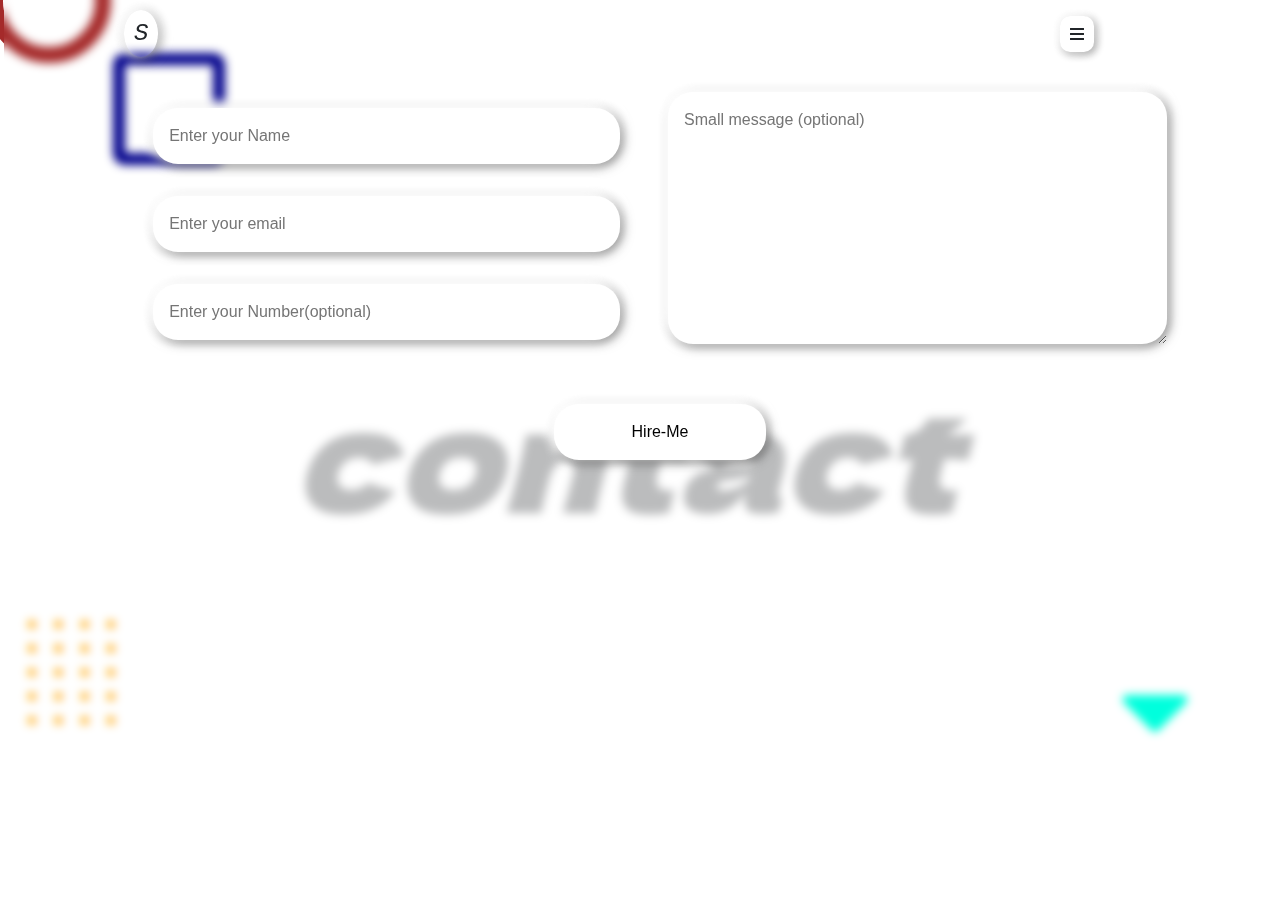
==== CV.html @ 2e4738e3 "Initial commit" ====
<html>
<head>
    <meta charset="UTF-8">
    <meta http-equiv="X-UA-Compatible" content="IE=edge">
    <meta name="viewport" content="width=device-width, initial-scale=1.0">
    <link rel="stylesheet" href="css/all.css" type="text/css">
    <link rel="stylesheet" href="css/bootstrap.css" type="text/css">
    <link rel="stylesheet" href="css/CV.css">
    <title>Document</title>
</head>
<body class="body1" id="body">
    <div class="container-fluid">
        <div class="row Menu" id="Menubar">
            <div id="Menu-itmes">
                <div class="column" id="home"><span>Home</span></div><br>
                <div class="column" id="about"><span>About</span></div><br>
                <div class="column" id="contact"><span>Contact</span></div><br>
                <div class="column" id="portfolio"><span>Portfolio</span></div><br>
                <div class="column" id="services"><span>Services</span></div><br>
            </div>
        </div>
        <div class="row back-items">
            <div class="row spinner" id="spinner"><i class="fas fa-circle-notch"></i></div>
            <div class="row square"><i class="far fa-square"></i></i></div>
            <div class="dots">....<br>....<br>....<br>....<br>....<br></div>
            <div class="triangle"><i class="fas fa-caret-down"></i></div>
            <div class="row back-text" >
                <div class="col back-items-value" id="back-text">
                </div>
            </div>
        </div>
        <div class="main" id='main'>
            <div class="row header">
                    <div class="offset-1"></div>
                    <div class="col-1 mr-auto logo"><span>S</span></div>
                    <div class="col-1 Menu-bar"><span><i class="fas fa-bars"></i></span></div>
                    <div class="offset-1"></div>
            </div>
            <div class="row Details">
                <div class="offset-1"></div>
                <div class="col-md-4 img">
                       <div class="profile-img">
                           <img src="img.png" alt="Profile-image">
                       </div>
                </div>
                <div class="offset-md-2"></div>
                <div class="col-md-4 info">
                    <div class="data">
                        <h5>Hello</h5>
                        <h1>I'm Shashank</h1>
                        <h5>Web designer & Developer</h5>
                        <p id="about2"><span>More About Us</span></p><br>
                    </div>
                </div>
                <div class="offset-1"></div>
            </div>
        </div>
        <div class="about-page" id="about-page">
            <div class="row header">
                <div class="offset-1"></div>
                <div class="col-1 mr-auto logo"><span>S</span></div>
                <div class="col-1 Menu-bar"><span><i class="fas fa-bars"></i></span></div>
                <div class="offset-1"></div>
            </div>
            <div class="about-info">
                <h6>Main info</h6>
                <h1>About Me</h1>
            </div>
            <div class="row about-data">
                <div class="offset-1"></div>
                <div class="col-lg-4 img">
                       <div class="profile-img">
                           <img src="img.png" alt="Profile-image">
                       </div>
                       <div class="social-media">
                           <a href="https://www.facebook.com/shashank.saxena.330" target="_blink"><span><i class="fab fa-facebook"></span></i></a>
                           <a href="https://www.instagram.com/shsnk___/" target="_blink"><span><i class="fab fa-instagram"></i></span></a>
                           <a href="https://github.com/shashank-kumar-saxena" target="_blink"><span><i class="fab fa-github"></i></span></a>
                           <a href="https://www.linkedin.com/in/shashank-saxena-bb2161ab/" target="_blink"><span><i class="fab fa-linkedin-in"></i></span></a>
                       </div>
                </div>
                <div class="col-lg-6 info">
                    <div class="data">
                        <h5>
                            Hii! My Name is Shashank Kumar.I am a Web developer and Designer.
                            I'm basically Belongs to Moradabad and I'm Complete my 10th ,12th
                            for ICSC and ICS board and Complete My Graduation From CCS University
                            and Now I'm currently persuing post-graduation From AKTU University.Thankyou.
                        </h5>
                        <div class="btnclass">
                            <p id="download"><span>Download CV</span></p>
                            <p id=""><span>Hire Me</span></p>
                        </div>
                    </div>
                </div>
                <div class="offset-1"></div>
            </div>
            <div class="row skill-edu">
                <div class="option">
                    <div class="skill" id="skill"><span>Skills</span></div>
                    <div class="Education" id="Education"><span>Education</span></div>
                </div>
                <div class="row skill-edu-data">
                    <div class="offset-1"></div>
                    <div class="col">
                    <div class="skill-data" id="skill-data">
                        <div class="html">
                            &nbsp;&nbsp;&nbsp;HTML
                            <div class="progress">
                                <span></span>
                            </div>
                        </div>
                        <div class="css">
                            &nbsp;&nbsp;&nbsp;CSS
                            <div class="progress">
                                <span id='htmlp'></span>
                            </div>
                        </div>
                        <div class="javascript">
                            &nbsp;&nbsp;&nbsp;Javascript
                            <div class="progress">
                                <span></span>
                            </div>
                        </div>
                        <div class="php">
                            &nbsp;&nbsp;&nbsp;PHP
                            <div class="progress">
                                <span></span>
                            </div>
                        </div>
                        <div class="bootstrap">
                            &nbsp;&nbsp;&nbsp;bootstrap
                            <div class="progress">
                                <span></span>
                            </div>
                        </div>
                        <div class="java">
                            &nbsp;&nbsp;&nbsp;Java
                            <div class="progress">
                                <span></span>
                            </div>
                        </div>
                        <div class="python">
                            &nbsp;&nbsp;&nbsp;python
                            <div class="progress">
                                <span></span>
                            </div></div>
                    </div>
                    <div class="edu-data" id="edu-data">
                        <div class="icsc">
                            <h6>
                                2014-2015
                            </h6>
                            <h3>Secondary School Certificate</h3>
                            <h5>Board:Indian Certificate of Secondary Education(ICSC)</h5>
                            <h5>School:Maharaja Agarsen Public School</h5>
                            <h5>City:Moradabad(244001)</h5>
                        </div>
                        <div class="empty"> </div>
                        <div class="empty"> </div>
                        <div class="isc">
                            <h6>
                                2016-2017
                            </h6>
                            <h3>Higher Secondary Certificate</h3>
                            <h5>Board:Indian School Certificate(ISC)</h5>
                            <h5>School:Maharaja Agarsen Public School</h5>
                            <h5>City:Moradabad(244001)</h5>
                        </div>
                        <div class="bca">
                            <h6>
                                2017-2020
                            </h6>
                            <h3>Bachlore's of Computer Application</h3>
                            <h5>University:Chaudhary Charan Singh</h5>
                            <h5>Institute:HR Institute of Science and Technology</h5>
                            <h5>City:Ghaziabad(201206)</h5>
                        </div>
                        <div class="empty"> </div>
                        <div class="empty"> </div>
                        <div class="mca">
                            <h6>
                                2021-2023
                            </h6>
                            <h3>Master's of Computer Application</h3>
                            <h5>University:Dr. A.P.J. Abdul Kalam Technical University</h5>
                            <h5>Institute:XYZ</h5>
                            <h5>City:Ghaziabad(201206)</h5>
                        </div>
                    </div>
                    </div>
                    <div class="offset-1"></div>
                </div>
            </div>
        </div>
        <div class="contact-page" id="contact-page">
            <div class="row header">
                <div class="offset-1"></div>
                <div class="col-1 mr-auto logo"><span>S</span></div>
                <div class="col-1 Menu-bar"><span><i class="fas fa-bars"></i></span></div>
                <div class="offset-1"></div>
            </div>
            <div class="row">
                <div class="offset-1"></div>
                <div class="col-md-10">
                    <div class="form">
                        <form action="" method='POST'>
                            <div class="form-align">
                                <div class="part-1">
                                    <div class="name">
                                        <input type="text" placeholder="Enter your Name" required>
                                        <div id="name-alert"></div>
                                    </div>
                                    <div class="email">
                                        <input type="email" placeholder="Enter your email" required>
                                        <div id="email-alert"></div>
                                    </div>
                                    <div class="phone-number">
                                        <input type="text" placeholder="Enter your Number(optional)" required>
                                        <div id="email-alert"></div>
                                    </div>
                                </div>
                                <div class="part-2">
                                    <textarea name="" placeholder="Small message (optional)"></textarea>
                                </div>
                            </div>
                            <div id="submit-btn">
                                <input type="submit" value="Hire-Me">
                            </div>
                        </form>
                    </div>
                </div>
                <div class="offset-1"></div>
            </div>
    </div>
</body>
</html>
<script src="CV.js"></script>
---- css/CV.css ----
@import url("https://fonts.googleapis.com/css2?family=Dela+Gothic+One&display=swap");
.body1 {
  overflow-x: hidden;
  overflow-y: auto;
}

.back-text {
  position: absolute;
  min-height: 100%;
  width: 100%;
}

.spinner {
  position: absolute;
  top: -7%;
  font-size: 8em;
  color: brown;
  -webkit-animation: spinner 4s ease 0s infinite;
          animation: spinner 4s ease 0s infinite;
}

@-webkit-keyframes spinner {
  0%, 100% {
    right: 25%;
  }
  50% {
    right: 35%;
  }
}

@keyframes spinner {
  0%, 100% {
    right: 25%;
  }
  50% {
    right: 35%;
  }
}

.square {
  position: absolute;
  top: 5%;
  color: darkblue;
  left: 10%;
  font-size: 8em;
  -webkit-animation: square 3s steps(5) infinite;
          animation: square 3s steps(5) infinite;
}

@-webkit-keyframes square {
  0% {
    -webkit-transform: rotate(0deg);
            transform: rotate(0deg);
  }
  50% {
    -webkit-transform: rotate(180eg);
            transform: rotate(180eg);
  }
  100% {
    -webkit-transform: rotate(360deg);
            transform: rotate(360deg);
  }
}

@keyframes square {
  0% {
    -webkit-transform: rotate(0deg);
            transform: rotate(0deg);
  }
  50% {
    -webkit-transform: rotate(180eg);
            transform: rotate(180eg);
  }
  100% {
    -webkit-transform: rotate(360deg);
            transform: rotate(360deg);
  }
}

.back-text .back-items-value {
  display: -webkit-box;
  display: -ms-flexbox;
  display: flex;
  -webkit-box-pack: center;
      -ms-flex-pack: center;
          justify-content: center;
  -webkit-box-align: center;
      -ms-flex-align: center;
          align-items: center;
  font-size: 9em;
  font-family: Dela Gothic One;
  font-style: italic;
  opacity: .3;
  -webkit-animation-name: Home;
          animation-name: Home;
  -webkit-animation-duration: 2.5s;
          animation-duration: 2.5s;
}

@-webkit-keyframes Home {
  0% {
    left: -70%;
  }
  70% {
    left: 10%;
  }
  100% {
    left: 0;
    display: -webkit-box;
    display: flex;
    -webkit-box-pack: center;
            justify-content: center;
    -webkit-box-align: center;
            align-items: center;
  }
}

@keyframes Home {
  0% {
    left: -70%;
  }
  70% {
    left: 10%;
  }
  100% {
    left: 0;
    display: -webkit-box;
    display: -ms-flexbox;
    display: flex;
    -webkit-box-pack: center;
        -ms-flex-pack: center;
            justify-content: center;
    -webkit-box-align: center;
        -ms-flex-align: center;
            align-items: center;
  }
}

.back-text .back-items-value-other {
  display: -webkit-box;
  display: -ms-flexbox;
  display: flex;
  -webkit-box-pack: center;
      -ms-flex-pack: center;
          justify-content: center;
  -webkit-box-align: center;
      -ms-flex-align: center;
          align-items: center;
  font-size: 9em;
  font-family: Dela Gothic One;
  font-style: italic;
  opacity: .3;
  -webkit-animation-name: Home2;
          animation-name: Home2;
  -webkit-animation-duration: 2s;
          animation-duration: 2s;
}

@-webkit-keyframes Home2 {
  0% {
    left: -70%;
  }
  70% {
    left: 10%;
  }
  100% {
    left: 0;
    display: -webkit-box;
    display: flex;
    -webkit-box-pack: center;
            justify-content: center;
    -webkit-box-align: center;
            align-items: center;
  }
}

@keyframes Home2 {
  0% {
    left: -70%;
  }
  70% {
    left: 10%;
  }
  100% {
    left: 0;
    display: -webkit-box;
    display: -ms-flexbox;
    display: flex;
    -webkit-box-pack: center;
        -ms-flex-pack: center;
            justify-content: center;
    -webkit-box-align: center;
        -ms-flex-align: center;
            align-items: center;
  }
}

@media (max-width: 600px) {
  .back-text .Home {
    font-size: 6em;
  }
}

.dots {
  position: absolute;
  left: 2%;
  bottom: 20%;
  color: orange;
  line-height: .5em;
  font-size: 3em;
  letter-spacing: 13px;
  font-weight: 800;
  -webkit-animation: dot 3s linear infinite;
          animation: dot 3s linear infinite;
}

@-webkit-keyframes dot {
  0%, 100% {
    bottom: 20%;
  }
  50% {
    bottom: 30%;
  }
}

@keyframes dot {
  0%, 100% {
    bottom: 20%;
  }
  50% {
    bottom: 30%;
  }
}

.triangle {
  position: absolute;
  right: 7%;
  bottom: 15%;
  color: #00ffdd;
  font-size: 7em;
  letter-spacing: 13m;
  font-weight: 800;
  -webkit-animation: triangle 3s linear infinite;
          animation: triangle 3s linear infinite;
}

@-webkit-keyframes triangle {
  0% {
    -webkit-transform: rotate(0deg);
            transform: rotate(0deg);
  }
  100% {
    -webkit-transform: rotate(360deg);
            transform: rotate(360deg);
  }
}

@keyframes triangle {
  0% {
    -webkit-transform: rotate(0deg);
            transform: rotate(0deg);
  }
  100% {
    -webkit-transform: rotate(360deg);
            transform: rotate(360deg);
  }
}

.Menu {
  visibility: hidden;
  opacity: 0;
  position: absolute;
  z-index: 100;
  width: 100%;
  height: 100%;
  display: -webkit-box;
  display: -ms-flexbox;
  display: flex;
  -webkit-transition: 1s;
  transition: 1s;
  -webkit-box-pack: center;
      -ms-flex-pack: center;
          justify-content: center;
  -ms-flex-line-pack: center;
      align-content: center;
}

.Menuvisible {
  visibility: visible;
  opacity: 1;
  position: absolute;
  z-index: 100;
  width: 100%;
  height: 100%;
  background: white;
  display: -webkit-box;
  display: -ms-flexbox;
  display: flex;
  -webkit-transition: 1s;
  transition: 1s;
  -webkit-box-pack: center;
      -ms-flex-pack: center;
          justify-content: center;
  -ms-flex-line-pack: center;
      align-content: center;
}

#Menu-itmes {
  display: -ms-grid;
  display: grid;
  justify-items: center;
  -webkit-box-align: center;
      -ms-flex-align: center;
          align-items: center;
}

#Menu-itmes .column {
  display: -ms-grid;
  display: grid;
  justify-items: center;
  -webkit-box-align: center;
      -ms-flex-align: center;
          align-items: center;
  padding: 10px;
  border-radius: 10px;
  width: -webkit-fit-content;
  width: -moz-fit-content;
  width: fit-content;
  -webkit-box-shadow: -3px -3px 12px rgba(255, 255, 255, 0.9), -2px -2px 15px rgba(255, 255, 255, 0.5), inset 2px 2px 8px rgba(255, 255, 255, 0.5), 2px 2px 12px rgba(0, 0, 0, 0.5);
          box-shadow: -3px -3px 12px rgba(255, 255, 255, 0.9), -2px -2px 15px rgba(255, 255, 255, 0.5), inset 2px 2px 8px rgba(255, 255, 255, 0.5), 2px 2px 12px rgba(0, 0, 0, 0.5);
}

#Menu-itmes .column:hover {
  -webkit-box-shadow: inset -3px -3px 8px rgba(255, 255, 255, 0.5), -2px -2px 12px rgba(255, 255, 255, 0.5), 2px 2px 8px rgba(255, 255, 255, 0.1), inset 2px 2px 12px rgba(0, 0, 0, 0.3);
          box-shadow: inset -3px -3px 8px rgba(255, 255, 255, 0.5), -2px -2px 12px rgba(255, 255, 255, 0.5), 2px 2px 8px rgba(255, 255, 255, 0.1), inset 2px 2px 12px rgba(0, 0, 0, 0.3);
}

#Menu-itmes .column:hover span {
  display: inline-block;
  -webkit-transform: scale(0.88);
          transform: scale(0.88);
}

.main {
  position: absolute;
  z-index: 2;
  margin-left: 0%;
  width: 100%;
  height: 100%;
  background-color: rgba(255, 255, 255, 0.5);
  -webkit-backdrop-filter: blur(6px);
          backdrop-filter: blur(6px);
}

.header {
  position: relative;
  width: 100%;
  padding: 1em;
}

.logo span {
  font-family: monospace;
  font-style: oblique;
  background-color: none;
  border-radius: 50%;
  -webkit-box-shadow: -3px -3px 12px rgba(255, 255, 255, 0.9), -2px -2px 15px rgba(255, 255, 255, 0.5), inset 2px 2px 8px rgba(255, 255, 255, 0.5), 2px 2px 12px rgba(0, 0, 0, 0.5);
          box-shadow: -3px -3px 12px rgba(255, 255, 255, 0.9), -2px -2px 15px rgba(255, 255, 255, 0.5), inset 2px 2px 8px rgba(255, 255, 255, 0.5), 2px 2px 12px rgba(0, 0, 0, 0.5);
  font-size: 1.5em;
  width: -webkit-fit-content;
  width: -moz-fit-content;
  width: fit-content;
  padding: 10px;
  margin: 0;
}

.Menu-bar i {
  background: none;
  padding: 10px;
  border-radius: 10px;
  width: -webkit-fit-content;
  width: -moz-fit-content;
  width: fit-content;
  text-decoration: none;
  text-transform: capitalize;
  -webkit-box-shadow: -3px -3px 12px rgba(255, 255, 255, 0.9), -2px -2px 15px rgba(255, 255, 255, 0.5), inset 2px 2px 8px rgba(255, 255, 255, 0.5), 2px 2px 8px rgba(0, 0, 0, 0.5);
          box-shadow: -3px -3px 12px rgba(255, 255, 255, 0.9), -2px -2px 15px rgba(255, 255, 255, 0.5), inset 2px 2px 8px rgba(255, 255, 255, 0.5), 2px 2px 8px rgba(0, 0, 0, 0.5);
  display: -webkit-box;
  display: -ms-flexbox;
  display: flex;
  -webkit-box-pack: center;
      -ms-flex-pack: center;
          justify-content: center;
  -webkit-box-align: center;
      -ms-flex-align: center;
          align-items: center;
}

.Menu-bar i:hover {
  -webkit-box-shadow: inset -3px -3px 8px rgba(255, 255, 255, 0.5), -2px -2px 12px rgba(255, 255, 255, 0.5), 2px 2px 8px rgba(255, 255, 255, 0.1), inset 2px 2px 12px rgba(0, 0, 0, 0.3);
          box-shadow: inset -3px -3px 8px rgba(255, 255, 255, 0.5), -2px -2px 12px rgba(255, 255, 255, 0.5), 2px 2px 8px rgba(255, 255, 255, 0.1), inset 2px 2px 12px rgba(0, 0, 0, 0.3);
}

.Menu-bar i:hover span {
  display: inline-block;
  -webkit-transform: scale(0.88);
          transform: scale(0.88);
}

.Details {
  display: -webkit-box;
  display: -ms-flexbox;
  display: flex;
  -webkit-box-orient: horizontal;
  -webkit-box-direction: reverse;
      -ms-flex-direction: row-reverse;
          flex-direction: row-reverse;
  -webkit-box-align: center;
      -ms-flex-align: center;
          align-items: center;
  width: 100%;
  height: 80vh;
}

.img {
  display: -webkit-box;
  display: -ms-flexbox;
  display: flex;
  -webkit-box-pack: center;
      -ms-flex-pack: center;
          justify-content: center;
  -webkit-box-align: center;
      -ms-flex-align: center;
          align-items: center;
}

.profile-img {
  border-radius: 15%;
  -webkit-box-shadow: -7px -7px 12px rgba(255, 255, 255, 0.5), -5px -5px 15px rgba(255, 255, 255, 0.5), inset 5px 5px 12px rgba(255, 255, 255, 0.5), 2px 2px 15px rgba(0, 0, 0, 0.4);
          box-shadow: -7px -7px 12px rgba(255, 255, 255, 0.5), -5px -5px 15px rgba(255, 255, 255, 0.5), inset 5px 5px 12px rgba(255, 255, 255, 0.5), 2px 2px 15px rgba(0, 0, 0, 0.4);
  overflow: hidden;
}

.profile-img img {
  max-width: auto;
  height: 100%;
}

@media (max-width: 768px) {
  .data {
    margin: 4em 0em 4em 2em;
    display: -webkit-box;
    display: -ms-flexbox;
    display: flex;
    -webkit-box-orient: vertical;
    -webkit-box-direction: normal;
        -ms-flex-direction: column;
            flex-direction: column;
    -webkit-box-pack: center;
        -ms-flex-pack: center;
            justify-content: center;
    -webkit-box-align: center;
        -ms-flex-align: center;
            align-items: center;
  }
}

.data h5 {
  margin-bottom: 1em;
  opacity: .5;
}

.data h1 {
  font-family: cursive;
  font-size: 3em;
  font-style: italic;
}

.data p {
  padding: 10px;
  width: -webkit-fit-content;
  width: -moz-fit-content;
  width: fit-content;
  font-family: cursive;
  text-decoration: none;
  font-weight: 500;
  background: white;
  border-radius: 10px;
  -webkit-box-shadow: -3px -3px 12px rgba(255, 255, 255, 0.9), -2px -2px 12px rgba(255, 255, 255, 0.9), inset 2px 2px 8px rgba(255, 255, 255, 0.3), 2px 2px 12px black;
          box-shadow: -3px -3px 12px rgba(255, 255, 255, 0.9), -2px -2px 12px rgba(255, 255, 255, 0.9), inset 2px 2px 8px rgba(255, 255, 255, 0.3), 2px 2px 12px black;
}

.data p:hover {
  -webkit-box-shadow: inset -3px -3px 8px rgba(255, 255, 255, 0.5), -2px -2px 12px rgba(255, 255, 255, 0.5), 2px 2px 8px rgba(255, 255, 255, 0.1), 2px 2px 12px rgba(0, 0, 0, 0.3);
          box-shadow: inset -3px -3px 8px rgba(255, 255, 255, 0.5), -2px -2px 12px rgba(255, 255, 255, 0.5), 2px 2px 8px rgba(255, 255, 255, 0.1), 2px 2px 12px rgba(0, 0, 0, 0.3);
}

.data p:hover span {
  display: inline-block;
  -webkit-transform: scale(0.93);
          transform: scale(0.93);
}

.about-page {
  position: absolute;
  z-index: 2;
  margin-left: -11px;
  width: 100%;
  height: 100%;
  background-color: rgba(255, 255, 255, 0.5);
  -webkit-backdrop-filter: blur(6px);
          backdrop-filter: blur(6px);
}

.about-page .about-info {
  text-align: center;
  padding-left: 1.1em;
}

.about-page .about-info h1 {
  font-family: monospace;
  font-weight: 600;
  letter-spacing: .2em;
}

.about-data {
  display: -webkit-box;
  display: -ms-flexbox;
  display: flex;
  -webkit-box-align: center;
      -ms-flex-align: center;
          align-items: center;
}

.about-data .data h5 {
  text-align: justify;
  word-spacing: .5em;
  padding-top: 2em;
  opacity: 1;
  font-style: oblique;
}

@media (max-width: 996px) {
  .about-data .data {
    margin: 2em;
  }
}

.btnclass {
  display: -webkit-box;
  display: -ms-flexbox;
  display: flex;
  -webkit-box-pack: start;
      -ms-flex-pack: start;
          justify-content: flex-start;
}

.btnclass p {
  margin-right: 2em;
}

.social-media {
  position: absolute;
  -webkit-transform: translateY(240px);
          transform: translateY(240px);
}

.social-media a {
  font-size: 2em;
  margin: 0px 10px 0px 10px;
  color: black;
  background: none;
  border-radius: 10px;
  padding: 0px 5px 0px 5px;
  -webkit-box-shadow: -5px -5px 12px rgba(255, 255, 255, 0.9), -2px -2px 12px rgba(255, 255, 255, 0.5), inset 2px 2px 8px rgba(255, 255, 255, 0.6), 3px 3px 12px black;
          box-shadow: -5px -5px 12px rgba(255, 255, 255, 0.9), -2px -2px 12px rgba(255, 255, 255, 0.5), inset 2px 2px 8px rgba(255, 255, 255, 0.6), 3px 3px 12px black;
}

.social-media a:hover {
  -webkit-box-shadow: inset -5px -5px 12px rgba(255, 255, 255, 0.9), -2px -2px 12px rgba(255, 255, 255, 0.5), 2px 2px 8px white, inset 2px 2px 12px black;
          box-shadow: inset -5px -5px 12px rgba(255, 255, 255, 0.9), -2px -2px 12px rgba(255, 255, 255, 0.5), 2px 2px 8px white, inset 2px 2px 12px black;
}

.social-media a:hover span {
  display: inline-block;
  -webkit-transform: scale(0.93);
          transform: scale(0.93);
}

.skill-edu {
  position: relative;
  top: 5em;
  padding: 1em;
  display: -webkit-box;
  display: -ms-flexbox;
  display: flex;
  -webkit-box-pack: center;
      -ms-flex-pack: center;
          justify-content: center;
}

.skill-edu .option {
  display: -webkit-box;
  display: -ms-flexbox;
  display: flex;
}

.skill-edu .option div {
  margin: 5px 10px 5px 10px;
  font-size: 1em;
  opacity: .7;
  font-weight: 500;
  padding: 5px 10px;
}

.skill-edu .option .skill {
  border-radius: 20px;
  background: none;
  -webkit-box-shadow: -5px -5px 12px white, -3px -3px 12px rgba(255, 255, 255, 0.6), inset 2px 2px 8px rgba(255, 255, 255, 0.9), 2px 2px 8px rgba(0, 0, 0, 0.6);
          box-shadow: -5px -5px 12px white, -3px -3px 12px rgba(255, 255, 255, 0.6), inset 2px 2px 8px rgba(255, 255, 255, 0.9), 2px 2px 8px rgba(0, 0, 0, 0.6);
}

.skill-edu .option .skillactive {
  -webkit-box-shadow: inset -5px -5px 12px white, -3px -3px 12px white, 2px 2px 8px rgba(0, 0, 0, 0.2), inset 2px 2px 8px rgba(0, 0, 0, 0.5);
          box-shadow: inset -5px -5px 12px white, -3px -3px 12px white, 2px 2px 8px rgba(0, 0, 0, 0.2), inset 2px 2px 8px rgba(0, 0, 0, 0.5);
}

.skill-edu .option .skillactive span {
  display: inline-block;
  -webkit-transform: scale(0.93);
          transform: scale(0.93);
}

.skill-edu-data {
  position: relative;
  background-color: aqua;
  width: 100%;
  top: 1em;
  display: -webkit-box;
  display: -ms-flexbox;
  display: flex;
  -webkit-box-pack: center;
      -ms-flex-pack: center;
          justify-content: center;
}

.skill-data {
  position: absolute;
  width: 100%;
  display: -ms-grid;
  display: grid;
  -ms-grid-columns: 50% 50%;
      grid-template-columns: 50% 50%;
  padding: 1em 0 1em 0;
}

.skill-data div {
  font-weight: 700;
  padding: 1em;
  margin: 1em;
  border-radius: 25px;
  -webkit-box-shadow: -5px -5px 12px white, -2px -2px 8px rgba(255, 255, 255, 0.6), inset 6px 6px 8px white, 2px 2px 12px black;
          box-shadow: -5px -5px 12px white, -2px -2px 8px rgba(255, 255, 255, 0.6), inset 6px 6px 8px white, 2px 2px 12px black;
}

.skill-data div .progress {
  background: none;
  border-radius: 20px;
  padding: 3px;
  border: none;
  -webkit-box-shadow: -5px -5px 12px white, -3px -3px 12px rgba(255, 255, 255, 0.6), inset 2px 2px 8px rgba(255, 255, 255, 0.5), 2px 2px 8px rgba(0, 0, 0, 0.6);
          box-shadow: -5px -5px 12px white, -3px -3px 12px rgba(255, 255, 255, 0.6), inset 2px 2px 8px rgba(255, 255, 255, 0.5), 2px 2px 8px rgba(0, 0, 0, 0.6);
}

.skill-data div .progress span {
  width: 70%;
  margin-top: 2px;
  height: 50%;
  border-radius: 50px;
  background: black;
  opacity: .5;
}

.skill-data div .progress span::after {
  position: absolute;
  -webkit-transform: translateY(-15px);
          transform: translateY(-15px);
  content: "70%";
}

.skill-data .css .progress span {
  width: 60%;
}

.skill-data .css .progress span::after {
  position: absolute;
  -webkit-transform: translateY(-15px);
          transform: translateY(-15px);
  content: "60%";
}

.skill-data .javascript .progress span {
  width: 75%;
}

.skill-data .javascript .progress span::after {
  position: absolute;
  -webkit-transform: translateY(-15px);
          transform: translateY(-15px);
  content: "75%";
}

.skill-data .php .progress span {
  width: 85%;
}

.skill-data .php .progress span::after {
  position: absolute;
  -webkit-transform: translateY(-15px);
          transform: translateY(-15px);
  content: "85%";
}

.skill-data .bootstrap .progress span {
  width: 50%;
}

.skill-data .bootstrap .progress span::after {
  position: absolute;
  -webkit-transform: translateY(-15px);
          transform: translateY(-15px);
  content: "50%";
}

.skill-data .java .progress span {
  width: 90%;
}

.skill-data .java .progress span::after {
  position: absolute;
  -webkit-transform: translateY(-15px);
          transform: translateY(-15px);
  content: "90%";
}

.skill-data .python .progress span {
  width: 70%;
}

.skill-data .python .progress span::after {
  position: absolute;
  -webkit-transform: translateY(-11px);
          transform: translateY(-11px);
  content: "70%";
}

.edu-data {
  position: absolute;
  width: 100%;
  padding: 1em 0 1em 0;
  display: -ms-grid;
  display: grid;
  -ms-grid-columns: 50% 50%;
      grid-template-columns: 50% 50%;
}

.edu-data div {
  text-align: right;
  padding: 1em;
  margin: .5em;
  border-radius: 25px;
  -webkit-box-shadow: -5px -5px 12px white, -3px -3px 12px rgba(255, 255, 255, 0.6), inset 2px 2px 8px rgba(255, 255, 255, 0.5), 2px 2px 12px rgba(0, 0, 0, 0.6);
          box-shadow: -5px -5px 12px white, -3px -3px 12px rgba(255, 255, 255, 0.6), inset 2px 2px 8px rgba(255, 255, 255, 0.5), 2px 2px 12px rgba(0, 0, 0, 0.6);
}

.edu-data div h6 {
  color: salmon;
}

.edu-data div h3 {
  font-size: 1.5em;
}

.edu-data div h5 {
  font-size: 1em;
  opacity: .7;
}

.edu-data .empty {
  opacity: 0;
}

.contact-page {
  position: absolute;
  width: 100%;
  height: 100%;
  background-color: rbga(255, 255, 255, 0.5);
  -webkit-backdrop-filter: blur(5px);
          backdrop-filter: blur(5px);
  margin-left: -11px;
}

.form-align {
  display: -webkit-box;
  display: -ms-flexbox;
  display: flex;
}

.form-align .part-1 {
  width: 50%;
  margin: 1em;
}

.form-align .part-1 div {
  margin: 1em;
}

.form-align .part-1 div input {
  width: 100%;
  border: none;
  outline: none;
  text-align: left;
  padding: 1em;
  margin: .5em;
  border-radius: 25px;
  -webkit-box-shadow: -5px -5px 12px white, -3px -3px 12px rgba(255, 255, 255, 0.6), inset 2px 2px 8px rgba(255, 255, 255, 0.5), 2px 2px 12px rgba(0, 0, 0, 0.6);
          box-shadow: -5px -5px 12px white, -3px -3px 12px rgba(255, 255, 255, 0.6), inset 2px 2px 8px rgba(255, 255, 255, 0.5), 2px 2px 12px rgba(0, 0, 0, 0.6);
}

.form-align .part-1 div input:hover {
  -webkit-box-shadow: inset -3px -3px 8px rgba(255, 255, 255, 0.5), -2px -2px 12px rgba(255, 255, 255, 0.5), 2px 2px 8px rgba(255, 255, 255, 0.1), inset 2px 2px 12px rgba(0, 0, 0, 0.3);
          box-shadow: inset -3px -3px 8px rgba(255, 255, 255, 0.5), -2px -2px 12px rgba(255, 255, 255, 0.5), 2px 2px 8px rgba(255, 255, 255, 0.1), inset 2px 2px 12px rgba(0, 0, 0, 0.3);
  display: inline;
  -webkit-transform: scale(0.98);
          transform: scale(0.98);
}

.form-align .part-2 {
  margin: 1em;
  width: 50%;
}

.form-align .part-2 textarea {
  width: 100%;
  height: 90%;
  border: none;
  outline: none;
  text-align: left;
  padding: 1em;
  margin: .5em;
  border-radius: 25px;
  -webkit-box-shadow: -5px -5px 12px white, -3px -3px 12px rgba(255, 255, 255, 0.6), inset 2px 2px 8px rgba(255, 255, 255, 0.5), 2px 2px 12px rgba(0, 0, 0, 0.6);
          box-shadow: -5px -5px 12px white, -3px -3px 12px rgba(255, 255, 255, 0.6), inset 2px 2px 8px rgba(255, 255, 255, 0.5), 2px 2px 12px rgba(0, 0, 0, 0.6);
}

.form-align .part-2 textarea:hover {
  -webkit-box-shadow: inset -3px -3px 8px rgba(255, 255, 255, 0.5), -2px -2px 12px rgba(255, 255, 255, 0.5), 2px 2px 8px rgba(255, 255, 255, 0.1), inset 2px 2px 12px rgba(0, 0, 0, 0.3);
          box-shadow: inset -3px -3px 8px rgba(255, 255, 255, 0.5), -2px -2px 12px rgba(255, 255, 255, 0.5), 2px 2px 8px rgba(255, 255, 255, 0.1), inset 2px 2px 12px rgba(0, 0, 0, 0.3);
  display: inline;
  -webkit-transform: scale(0.98);
          transform: scale(0.98);
}

#submit-btn {
  margin: 1em;
  width: 100%;
  display: -webkit-box;
  display: -ms-flexbox;
  display: flex;
  -webkit-box-pack: center;
      -ms-flex-pack: center;
          justify-content: center;
}

#submit-btn input {
  width: 20%;
  height: 90%;
  border: none;
  outline: none;
  background: white;
  text-align: Center;
  padding: 1em;
  margin: .5em;
  border-radius: 25px;
  -webkit-box-shadow: -5px -5px 12px white, -3px -3px 12px rgba(255, 255, 255, 0.6), inset 2px 2px 8px rgba(255, 255, 255, 0.5), 2px 2px 12px rgba(0, 0, 0, 0.6);
          box-shadow: -5px -5px 12px white, -3px -3px 12px rgba(255, 255, 255, 0.6), inset 2px 2px 8px rgba(255, 255, 255, 0.5), 2px 2px 12px rgba(0, 0, 0, 0.6);
}

#submit-btn input:hover {
  -webkit-box-shadow: inset -3px -3px 8px rgba(255, 255, 255, 0.5), -2px -2px 12px rgba(255, 255, 255, 0.5), 2px 2px 8px rgba(255, 255, 255, 0.1), inset 2px 2px 12px rgba(0, 0, 0, 0.3);
          box-shadow: inset -3px -3px 8px rgba(255, 255, 255, 0.5), -2px -2px 12px rgba(255, 255, 255, 0.5), 2px 2px 8px rgba(255, 255, 255, 0.1), inset 2px 2px 12px rgba(0, 0, 0, 0.3);
  display: inline;
  -webkit-transform: scale(0.98);
          transform: scale(0.98);
}

@media (max-width: 768px) {
  .form-align {
    display: -webkit-box;
    display: -ms-flexbox;
    display: flex;
    -webkit-box-orient: vertical;
    -webkit-box-direction: normal;
        -ms-flex-direction: column;
            flex-direction: column;
    margin: 1em;
  }
  .form-align .part-1 {
    width: 90%;
  }
  .form-align .part-2 {
    margin: 1em;
    width: 90%;
  }
}
/*# sourceMappingURL=CV.css.map */
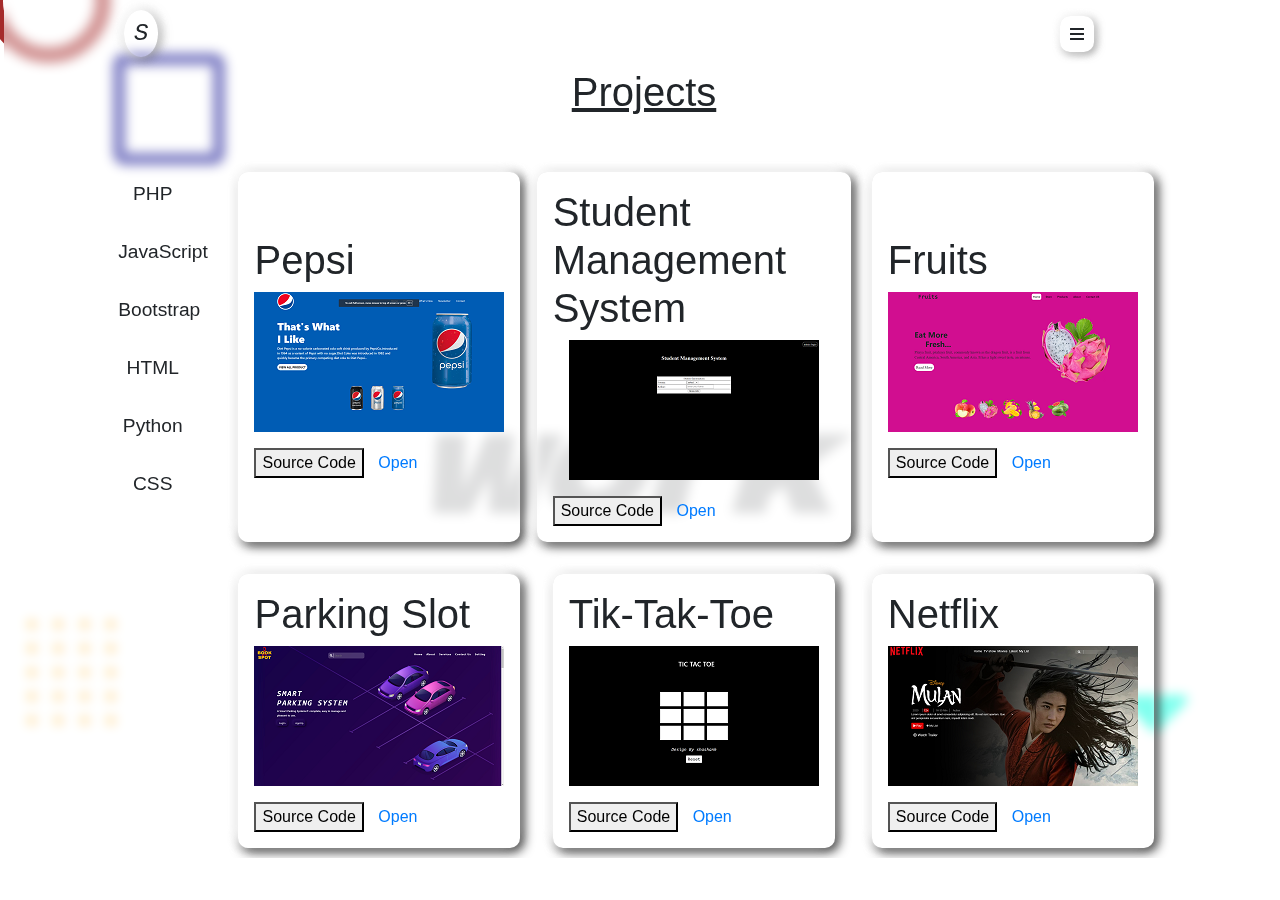
==== commit 641a4f38: "change" ====
--- a/CV.html
+++ b/CV.html
@@ -15,8 +15,8 @@
                 <div class="column" id="home"><span>Home</span></div><br>
                 <div class="column" id="about"><span>About</span></div><br>
                 <div class="column" id="contact"><span>Contact</span></div><br>
-                <div class="column" id="portfolio"><span>Portfolio</span></div><br>
-                <div class="column" id="services"><span>Services</span></div><br>
+                <div class="column" id="portfolio"><span>Web Projects</span></div><br>
+                <div class="column" id="services"><span>App Projects</span></div><br>
             </div>
         </div>
         <div class="row back-items">
@@ -82,14 +82,14 @@
                 <div class="col-lg-6 info">
                     <div class="data">
                         <h5>
-                            Hii! My Name is Shashank Kumar.I am a Web developer and Designer.
+                            Hii! My Name is Shashank Kumar.I am a Web & app developer.
                             I'm basically Belongs to Moradabad and I'm Complete my 10th ,12th
                             for ICSC and ICS board and Complete My Graduation From CCS University
                             and Now I'm currently persuing post-graduation From AKTU University.Thankyou.
                         </h5>
                         <div class="btnclass">
                             <p id="download"><span>Download CV</span></p>
-                            <p id=""><span>Hire Me</span></p>
+                            <p id="HireBtn"><span>Hire Me</span></p>
                         </div>
                     </div>
                 </div>
@@ -232,7 +232,126 @@
                 </div>
                 <div class="offset-1"></div>
             </div>
+    
+
+        </div>
+        <div class="work" id="work">
+            <div class="row header">
+                <div class="offset-1"></div>
+                <div class="col-1 mr-auto logo"><span>S</span></div>
+                <div class="col-1 Menu-bar"><span><i class="fas fa-bars"></i></span></div>
+                <div class="offset-1"></div>
+            </div>
+            <div class="row title">
+                <div class="offset-1"></div>
+                <div class="col"><h1 style="text-align: center"><u>Projects</u></h1></div>
+                <div class="offset-1"></div>
+            </div>
+            <div class="row projects">
+                <div class="offset-1"></div>
+                <div class="col-lg-1 languages">
+                    <div class="languages-name 0">PHP</div>
+                    <div class="languages-name 1">JavaScript</div>
+                    <div class="languages-name 2">Bootstrap</div>
+                    <div class="languages-name 3">HTML</div>
+                    <div class="languages-name 4">Python</div>
+                    <div class="languages-name 5">CSS</div>
+                </div>
+                <div class="col-lg-9 projects-name">
+                    <div class="projects-data">
+                        <div class="project project1" id="1">
+                            <h1>Pepsi</h1>
+                            <div class="img"><img src="projectImg\pepsi.png" alt=""></div>
+                            <button class="source-code">Source Code</button>
+                          <a href="" class="link">Open</a>  
+                        </div>
+                    </div>
+                        <div class="projects-data">
+                            <div class="project project2" id="2">
+                                <h1>Student Management System</h1>
+                                <div class="img"><img src="projectImg\sms.png" alt=""></div>
+                                <button class="source-code">Source Code</button>
+                              <a href="" class="link">Open</a>  
+                            </div>
+                        </div>
+                    <div class="projects-data">
+                        <div class="project project3" id="3">
+                            <h1>Fruits</h1>
+                            <div class="img"><img src="projectImg\fruits.png" alt=""></div>
+                            <button class="source-code">Source Code</button>
+                          <a href="" class="link">Open</a>  
+                        </div>
+                    </div><div class="projects-data">
+                        <div class="project project4" id="4">
+                            <h1>Parking Slot</h1>
+                            <div class="img"><img src="projectImg\Parking.png" alt=""></div>
+                            <button class="source-code">Source Code</button>
+                          <a href="" class="link">Open</a>  
+                        </div>
+                    </div><div class="projects-data">
+                        <div class="project project5" id="5">
+                            <h1>Tik-Tak-Toe</h1>
+                            <div class="img"><img src="projectImg\tiktaktoe.png" alt=""></div>
+                            <button class="source-code">Source Code</button>
+                          <a href="" class="link">Open</a>  
+                        </div>
+                    </div><div class="projects-data">
+                        <div class="project project6" id="6">
+                            <h1>Netflix</h1>
+                            <div class="img"><img src="projectImg\mulan.png" alt=""></div>
+                            <button class="source-code">Source Code</button>
+                          <a href="" class="link">Open</a>  
+                        </div>
+                    </div><div class="projects-data">
+                        <div class="project project7" id="7">
+                            <h1>StarBucks</h1>
+                            <div class="img"><img src="projectImg\starbuks.png" alt=""></div>
+                            <button class="source-code">Source Code</button>
+                          <a href="" class="link">Open</a>  
+                        </div>
+                    </div><div class="projects-data">
+                        <div class="project project8" id="8">
+                            <h1>Quote Machine</h1>
+                            <div class="img"><img src="projectImg\quotemachine.png" alt=""></div>
+                            <button class="source-code">Source Code</button>
+                          <a href="" class="link">Open</a>  
+                        </div>
+                    </div><div class="projects-data">
+                        <div class="project project9" id="9">
+                            <h1>Amity</h1>
+                            <div class="img"><img src="projectImg\amity.png" alt=""></div>
+                            <button class="source-code">Source Code</button>
+                          <a href="" class="link">Open</a>  
+                        </div>
+                    </div><div class="projects-data">
+                        <div class="project project10" id="10">
+                            <h1>Documentation</h1>
+                            <div class="img"><img src="projectImg\documentation.png" alt=""></div>
+                            <button class="source-code">Source Code</button>
+                          <a href="" class="link">Open</a>  
+                        </div>
+                    </div>
+                    <div class="projects-data">
+                        <div class="project project11" id="11">
+                            <h1>NVIDIA</h1>
+                            <div class="img"><img src="projectImg\nvidia.png" alt=""></div>
+                            <button class="source-code">Source Code</button>
+                          <a href="" class="link">Open</a>  
+                        </div>
+                    </div>
+                    <div class="projects-data">
+                        <div class="project project12" id="12">
+                            <h1>Tribute</h1>
+                            <div class="img"><img src="projectImg\tribute.png" alt=""></div>
+                            <button class="source-code">Source Code</button>
+                          <a href="" class="link">Open</a>  
+                        </div>
+                    </div>
+                </div>
+                <div class="offset-1"></div>
+            </div>
+        </div>
     </div>
 </body>
 </html>
-<script src="CV.js"></script>+<script src="CV.js"></script>
--- a/css/CV.css
+++ b/css/CV.css
@@ -912,4 +912,143 @@
     width: 90%;
   }
 }
+
+.work {
+  position: absolute;
+  width: 100%;
+  min-height: 100vh;
+  margin-left: -11px;
+  background-color: rgba(255, 255, 255, 0.5);
+  -webkit-backdrop-filter: blur(6px);
+          backdrop-filter: blur(6px);
+  z-index: 2;
+}
+
+.work .projects {
+  margin-top: 2em;
+}
+
+.work .projects .languages .languages-name {
+  margin: 1em 0em 1em 0em;
+  text-align: center;
+  padding: 5px;
+  border-radius: 10px;
+  font-size: 1.2em;
+  font-weight: 500;
+}
+
+.work .projects .languages .languages-name-style {
+  -webkit-transition: 1s;
+  transition: 1s;
+  background-color: black;
+  color: white;
+  margin: 1em 0em 1em 0em;
+  padding: 5px;
+}
+
+.work .projects .projects-name {
+  padding-top: 1em;
+  height: 78vh;
+  overflow-y: auto;
+  display: -ms-grid;
+  display: grid;
+  -ms-grid-columns: 33% 33% 34%;
+      grid-template-columns: 33% 33% 34%;
+  justify-items: center;
+}
+
+.work .projects .projects-name .projects-data {
+  width: -webkit-fit-content;
+  width: -moz-fit-content;
+  width: fit-content;
+  padding: 1em;
+  display: -ms-grid;
+  display: grid;
+  -webkit-box-align: center;
+      -ms-flex-align: center;
+          align-items: center;
+  justify-items: center;
+  margin-bottom: 2em;
+  border-radius: 10px;
+  -webkit-box-shadow: -5px -5px 12px rgba(255, 255, 255, 0.9), -2px -2px 12px rgba(255, 255, 255, 0.5), inset 2px 2px 8px rgba(255, 255, 255, 0.6), 3px 3px 12px black;
+          box-shadow: -5px -5px 12px rgba(255, 255, 255, 0.9), -2px -2px 12px rgba(255, 255, 255, 0.5), inset 2px 2px 8px rgba(255, 255, 255, 0.6), 3px 3px 12px black;
+}
+
+.work .projects .projects-name .projects-data .project .img {
+  margin-bottom: 1em;
+}
+
+.work .projects .projects-name .projects-data .source-code {
+  margin-right: 10px;
+}
+
+@media (max-width: 1250px) {
+  .work .projects .projects-name {
+    display: -ms-grid;
+    display: grid;
+    -ms-grid-columns: 50% 50%;
+        grid-template-columns: 50% 50%;
+  }
+}
+
+@media (max-width: 800px) {
+  .work .projects .projects-name {
+    display: -ms-grid;
+    display: grid;
+    -ms-grid-columns: 100%;
+        grid-template-columns: 100%;
+  }
+}
+
+@media (max-width: 992px) {
+  .work .projects {
+    display: -webkit-box;
+    display: -ms-flexbox;
+    display: flex;
+    -webkit-box-orient: vertical;
+    -webkit-box-direction: normal;
+        -ms-flex-direction: column;
+            flex-direction: column;
+    -webkit-box-pack: center;
+        -ms-flex-pack: center;
+            justify-content: center;
+    -webkit-box-align: center;
+        -ms-flex-align: center;
+            align-items: center;
+  }
+  .work .projects .languages {
+    display: -webkit-box;
+    display: -ms-flexbox;
+    display: flex;
+    -webkit-box-pack: center;
+        -ms-flex-pack: center;
+            justify-content: center;
+    -webkit-box-align: center;
+        -ms-flex-align: center;
+            align-items: center;
+  }
+  .work .projects .languages .languages-name {
+    margin-right: 1em;
+    padding: 10px;
+  }
+}
+
+@media (max-width: 600px) {
+  .work .projects .languages {
+    display: -ms-grid;
+    display: grid;
+    -ms-grid-columns: 50% 50%;
+        grid-template-columns: 50% 50%;
+    -webkit-box-align: center;
+        -ms-flex-align: center;
+            align-items: center;
+    justify-items: center;
+    margin-top: -3em;
+  }
+  .work .projects .languages .languages-name {
+    position: relative;
+    margin: 1em 0em 1em 0em;
+    padding: 10px;
+  }
+}
 /*# sourceMappingURL=CV.css.map */